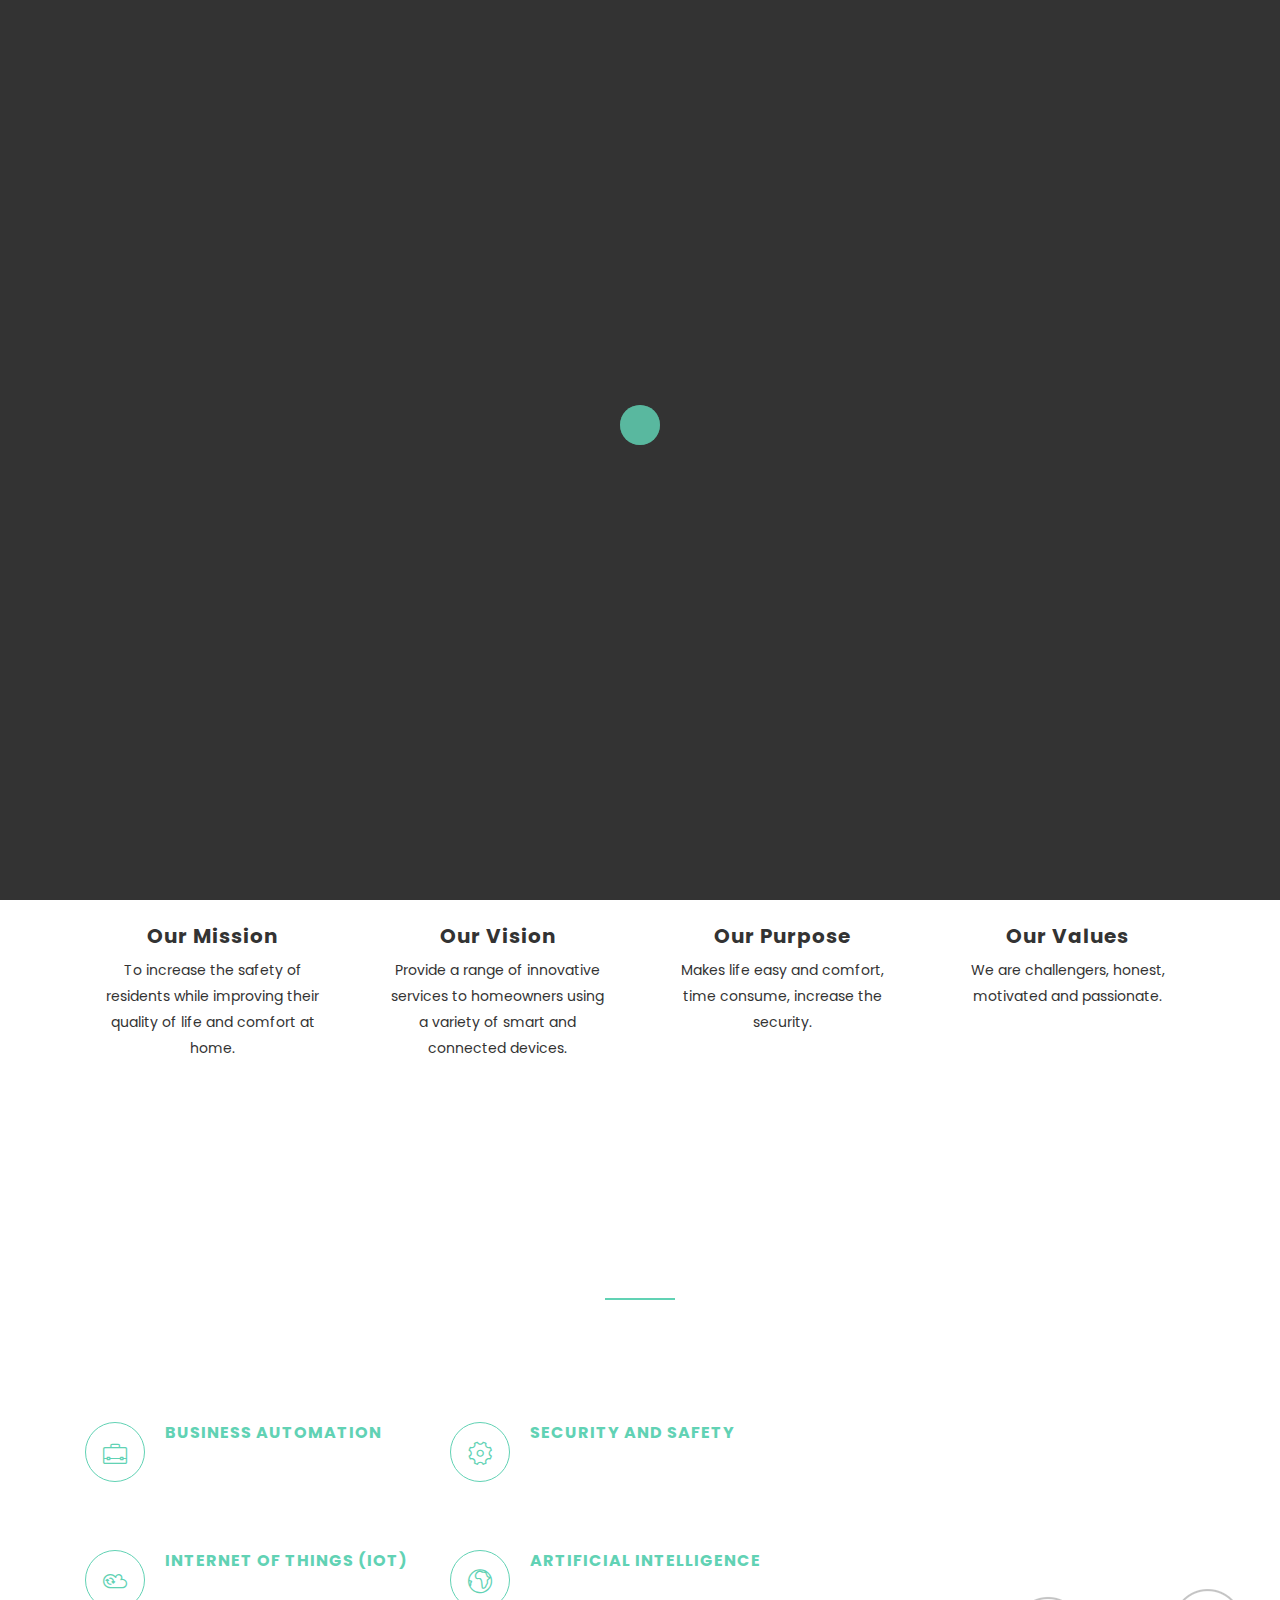
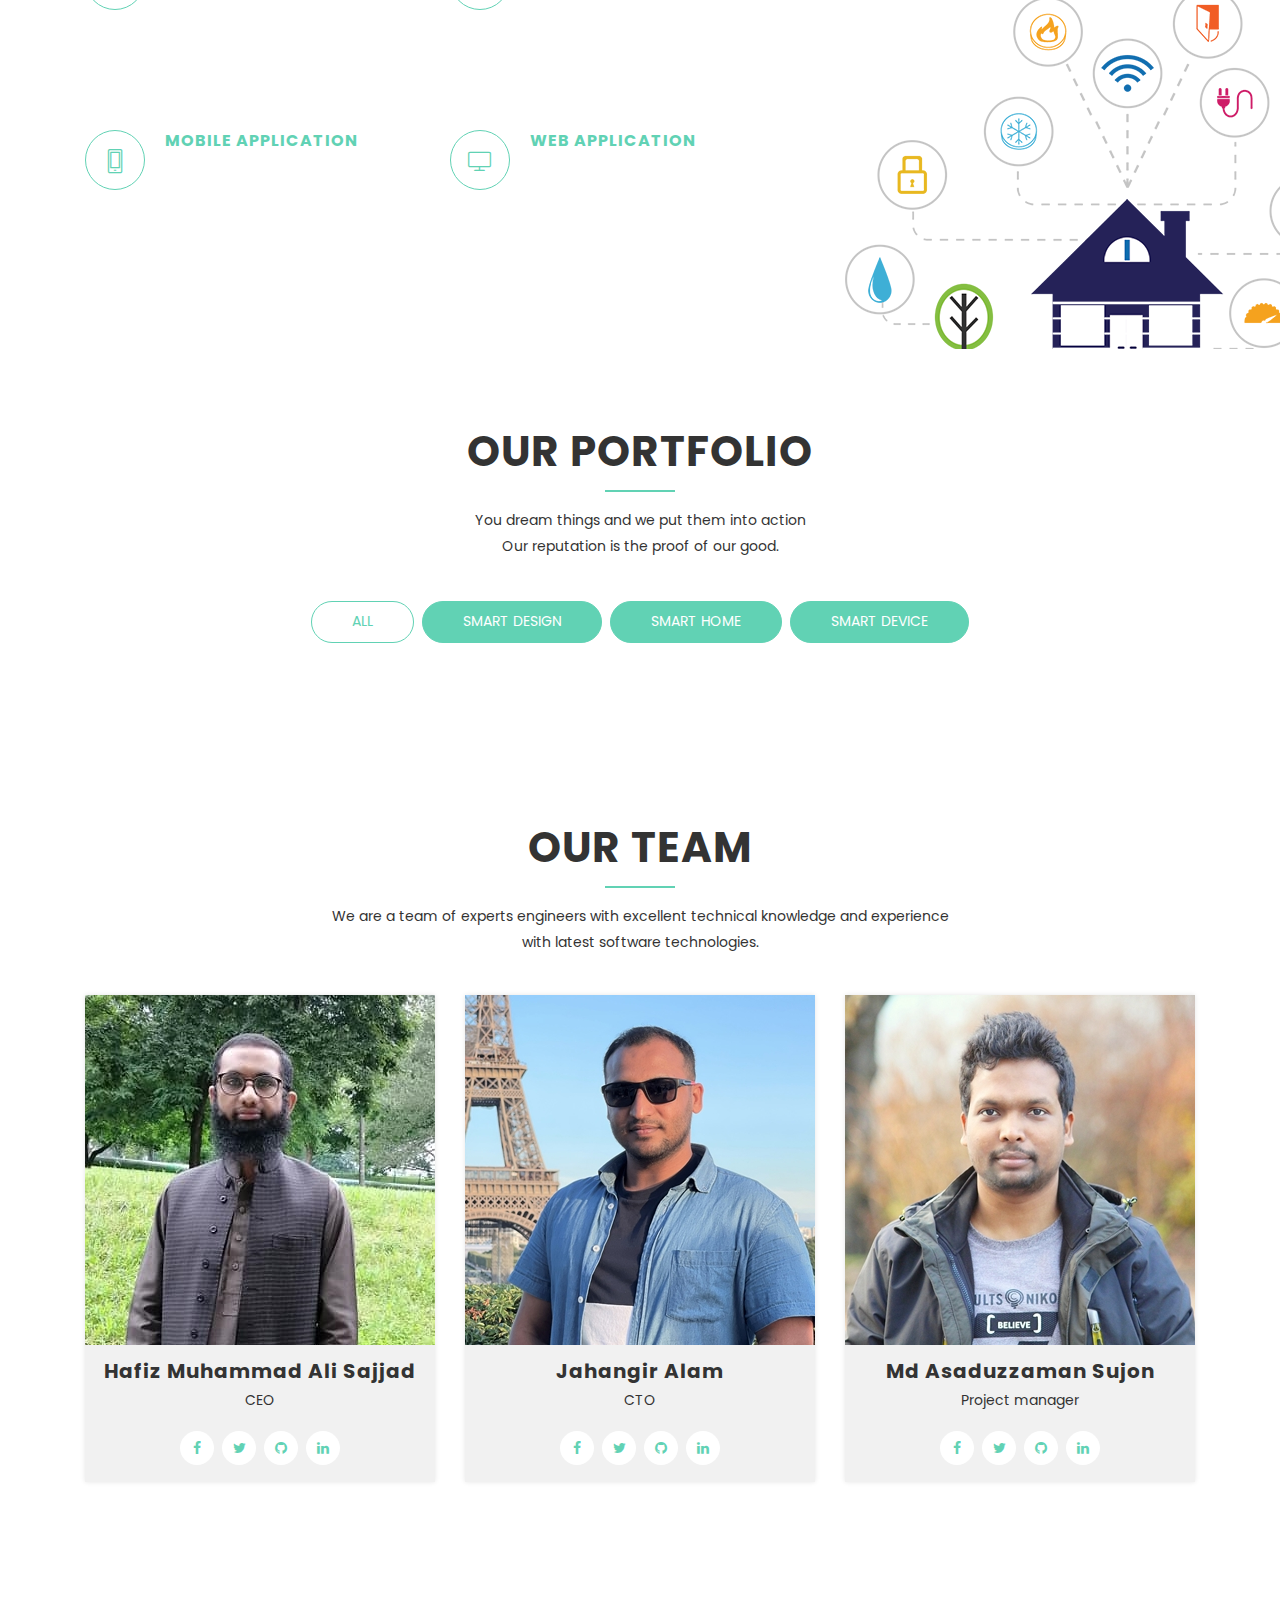
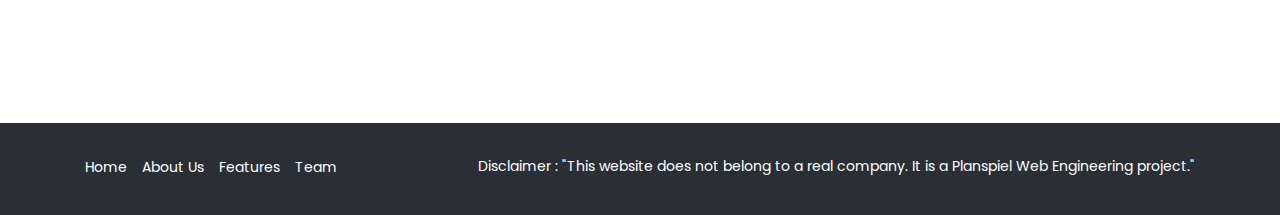
==== Tech Phantoms Website/index.html @ 988cec56 "Tech Phantoms Website" ====
<!DOCTYPE html>
<html lang="en">

  <head>
    <!-- Required meta tags -->
    <meta charset="utf-8">
    <meta name="viewport" content="width=device-width, initial-scale=1, shrink-to-fit=no">
    <meta name="keywords" content="Bootstrap, Parallax, Template, Registration, Landing">
    <meta name="viewport" content="width=device-width, initial-scale=1, maximum-scale=1">
    <meta name="author" content="Grayrids">
    <title>Tech Phantoms</title>

    <!-- Bootstrap CSS -->
    <link rel="stylesheet" href="css/bootstrap.min.css">
    <link rel="stylesheet" href="css/font-awesome.min.css">
    <link rel="stylesheet" href="css/line-icons.css">
    <link rel="stylesheet" href="css/owl.carousel.css">
    <link rel="stylesheet" href="css/owl.theme.css">
    <link rel="stylesheet" href="css/nivo-lightbox.css">
    <link rel="stylesheet" href="css/magnific-popup.css">
    <link rel="stylesheet" href="css/slicknav.css">
    <link rel="stylesheet" href="css/animate.css">
    <link rel="stylesheet" href="css/main.css">    
    <link rel="stylesheet" href="css/responsive.css">

    <link rel="icon" href="img/favicon.ico" type="image/x-icon"/>

  </head>
  <body>

    <!-- Header Section Start -->
    <header id="hero-area" data-stellar-background-ratio="0.5">    
      <!-- Navbar Start -->
      <nav class="navbar navbar-expand-lg fixed-top scrolling-navbar indigo">
        <div class="container">
          <!-- Header Navbar -->
          <div class="navbar-header">
            <a href="#hero-area" class="navbar-brand"><img class="img-fulid" src="img/logo.png" alt=""></a>
            <button class="navbar-toggler" type="button" data-toggle="collapse" data-target="#main-navbar" aria-controls="main-navbar" aria-expanded="false" aria-label="Toggle navigation">
              <i class="lnr lnr-menu"></i>
            </button>
          </div>
          <div class="collapse navbar-collapse" id="main-navbar">
            <ul class="navbar-nav mr-auto w-100 justify-content-end">
              <li class="nav-item">
                <a class="nav-link page-scroll" href="#hero-area">Home</a>
              </li>
              <li class="nav-item">
                <a class="nav-link page-scroll" href="#services">About Us</a>
              </li>
              <li class="nav-item">
                <a class="nav-link page-scroll" href="#features">Features</a>
              </li>
              <li class="nav-item">
                <a class="nav-link page-scroll" href="#portfolios">Portfolio</a>
              </li>
              <li class="nav-item">
                <a class="nav-link page-scroll" href="#team">Team</a>
              </li>
              <li class="nav-item">
                <a class="nav-link page-scroll" href="#contact">Contact</a>
              </li>
            </ul>
          </div>
        </div>

        <!-- Mobile Menu Start -->
        <ul class="mobile-menu">
           <li>
              <a class="page-scroll" href="#hero-area">Home</a>
            </li>
            <li>
              <a class="page-scroll" href="#services">About Us</a>
            </li>
            <li>
              <a class="page-scroll" href="#features">Features</a>
            </li>
            <li>
              <a class="page-scroll" href="#portfolios">Portfolio</a>
            </li>
            <li>
              <a class="page-scroll" href="#team">Team</a>
            </li>
            <!-- <li >
              <a class="page-scroll" href="#blog">Blog</a>
            </li> -->
            <li>
              <a class="page-scroll" href="#contact">Contact</a>
            </li>
        </ul>
        <!-- Mobile Menu End -->

      </nav>
      <!-- Navbar End -->   
      <div class="container">      
        <div class="row justify-content-md-center">
          <div class="col-md-10">
            <div class="contents text-center">
              <h1 class="wow fadeInDown" data-wow-duration="1000ms" data-wow-delay="0.3s">Providing solutions for futuristic</h1>
              <h1 class="wow fadeInDown" data-wow-duration="1000ms" data-wow-delay="0.3s">Smart Home </h1>

              <p class="lead  wow fadeIn" data-wow-duration="1000ms" data-wow-delay="400ms">Quality is what we believed in </p>
              <a href="#" class="btn btn-common wow fadeInUp" data-wow-duration="1000ms" data-wow-delay="400ms">GET STARTED</a>
            </div>
          </div>
        </div> 
      </div>           
    </header>
    <!-- Header Section End --> 

    <!-- Services Section Start -->
    <section id="services" class="section">
      <div class="container">
        <div class="section-header">          
          <h2 class="section-title wow fadeIn" data-wow-duration="1000ms" data-wow-delay="0.3s">About Us</h2>
          <hr class="lines wow zoomIn" data-wow-delay="0.3s">
          <p class="section-subtitle wow fadeIn" data-wow-duration="1000ms" data-wow-delay="0.3s">We are here to work with new challenges and fulfil our clients demand with best technology available in the market. <br> We are aware about our consumer safety. Moreover, we are focused on our work.</p>
        </div>
        <div class="row">
          <div class="col-md-3 col-sm-6">
            <div class="item-boxes wow fadeInDown" data-wow-delay="0.2s">
              <div class="icon">
                <i class="lnr lnr-home"></i>
              </div>
              <h4>Our Mission</h4>
              <p>To increase the safety of residents while improving their quality of life and comfort at home.</p>
            </div>
          </div>
          <div class="col-md-3 col-sm-6">
            <div class="item-boxes wow fadeInDown" data-wow-delay="0.8s">
              <div class="icon">
                <i class="lnr lnr-apartment"></i>
              </div>
              <h4>Our Vision</h4>
              <p>Provide a range of innovative services to homeowners using a variety of smart and connected devices.</p>
            </div>
          </div>
          <div class="col-md-3 col-sm-6">
            <div class="item-boxes wow fadeInDown" data-wow-delay="0.8s">
              <div class="icon">
                <i class="lnr lnr-construction"></i>
              </div>
              <h4>Our Purpose</h4>
              <p>Makes life easy and comfort, time consume, increase the security.</p>
            </div>
          </div>
          <div class="col-md-3 col-sm-6">
            <div class="item-boxes wow fadeInDown" data-wow-delay="1.2s">
              <div class="icon">
                <i class="lnr lnr-store"></i>
              </div>
              <h4>Our Values</h4>
              <p>  We are challengers, honest, motivated and passionate.</p>
            </div>
          </div>
        </div>
      </div>
    </section>
    <!-- Services Section End -->

    <!-- Features Section Start -->
    <section id="features" class="section" data-stellar-background-ratio="0.2">
      <div class="container">
        <div class="section-header">          
          <h2 class="section-title">Some Features</h2>
          <hr class="lines">
          <p class="section-subtitle">We are excited to be working together on the following smart home services that we know consistently. <br> We are prepared to serve our customers with the best service.</p>
        </div>
        <div class="row">
          <div class="col-lg-8 col-md-12 col-xs-12">
            <div class="container">
              <div class="row">
                  <div class="col-lg-6 col-sm-6 col-xs-12 box-item">
                    <span class="icon">
                      <i class="lnr lnr-briefcase"></i>
                    </span>
                    <div class="text">
                      <h4>Business Automation</h4>
                      <p>We provide our service to the big or small business to reduce their work.</p>
                    </div>
                  </div>
                 <div class="col-lg-6 col-sm-6 col-xs-12 box-item">
                    <span class="icon">
                      <i class="lnr lnr-cog"></i>
                    </span>
                    <div class="text">
                      <h4>Security and Safety</h4>
                      <p>We are aware/conscious about Consumer  system security and safety.</p>
                    </div>
                  </div>
                  <div class="col-lg-6 col-sm-6 col-xs-12 box-item">
                    <span class="icon">
                      <i class="lnr lnr-cloud-sync"></i>
                    </span>
                    <div class="text">
                      <h4>Internet of things (IoT)</h4>
                      <p>We want to offer Iot based smart home systems and devices often operate automated actions according to the choices of the homeowners.</p>
                    </div>
                  </div>
                  <div class="col-lg-6 col-sm-6 col-xs-12 box-item">
                    <span class="icon">
                      <i class="lnr lnr-earth"></i>
                    </span>
                    <div class="text">
                      <h4>Artificial Intelligence</h4>
                      <p> We are developing a system that can be  performed automatically by itself at Smart Home.</p>
                    </div>
                  </div>
                  <div class="col-lg-6 col-sm-6 col-xs-12 box-item">
                    <span class="icon">
                      <i class="lnr lnr-smartphone"></i>
                    </span>
                    <div class="text">
                      <h4>Mobile application</h4>
                      <p>We are able to deliver  Mobile Application for any kind of business.</p>
                    </div>
                  </div>
                  <div class="col-lg-6 col-sm-6 col-xs-12 box-item">
                    <span class="icon">
                      <i class="lnr lnr-screen"></i>
                    </span>
                    <div class="text">
                      <h4>Web Application</h4>
                      <p>We prepare our services by web application where consumer can control their work over internet.</p>
                    </div>
                  </div>
              </div>
            </div>
          </div>
          <div class="col-lg-4 col-xs-12">
            <div class="show-box">
              <img class="img-fulid" src="img/features/feature.png" alt="">
            </div>
          </div>
        </div>
      </div>
    </section>
    <!-- Features Section End -->    

    <!-- Portfolio Section -->
    <section id="portfolios" class="section">
      <!-- Container Starts -->
      <div class="container">
        <div class="section-header">          
          <h2 class="section-title">Our Portfolio</h2>
          <hr class="lines">
          <p class="section-subtitle">You dream things and we put them into action <br> Our reputation is the proof of our good.</p>
        </div>
        <div class="row">          
          <div class="col-md-12">
            <!-- Portfolio Controller/Buttons -->
            <div class="controls text-center">
              <a class="filter active btn btn-common" data-filter="all">
                All 
              </a>
              <a class="filter btn btn-common" data-filter=".design">
                Smart Design 
              </a>
              <a class="filter btn btn-common" data-filter=".development">
                Smart Home
              </a>
              <a class="filter btn btn-common" data-filter=".print">
                Smart Device
              </a>
            </div>
            <!-- Portfolio Controller/Buttons Ends-->
          </div>

          <!-- Portfolio Recent Projects -->
          <div id="portfolio" class="row">
            <div class="col-sm-6 col-md-4 col-lg-4 col-xl-4 mix development print">
              <div class="portfolio-item">
                <div class="shot-item">
                  <img src="img/portfolio/img1.jpg" alt="" />  
                  <a class="overlay lightbox" href="img/portfolio/img1.jpg">
                    <i class="lnr lnr-eye item-icon"></i>
                  </a>
                </div>               
              </div>
            </div>
            <div class="col-sm-6 col-md-4 col-lg-4 col-xl-4 mix design print">
              <div class="portfolio-item">
                <div class="shot-item">
                  <img src="img/portfolio/img2.jpg" alt="" />  
                  <a class="overlay lightbox" href="img/portfolio/img2.jpg">
                    <i class="lnr lnr-eye item-icon"></i>
                  </a>
                </div>               
              </div>
            </div>
            <div class="col-sm-6 col-md-4 col-lg-4 col-xl-4 mix development">
              <div class="portfolio-item">
                <div class="shot-item">
                  <img src="img/portfolio/img3.jpg" alt="" />  
                  <a class="overlay lightbox" href="img/portfolio/img3.jpg">
                    <i class="lnr lnr-eye item-icon"></i>
                  </a>
                </div>               
              </div>
            </div>
            <div class="col-sm-6 col-md-4 col-lg-4 col-xl-4 mix development design">
              <div class="portfolio-item">
                <div class="shot-item">
                  <img src="img/portfolio/img4.jpg" alt="" />  
                  <a class="overlay lightbox" href="img/portfolio/img4.jpg">
                    <i class="lnr lnr-eye item-icon"></i>
                  </a>
                </div>               
              </div>
            </div>
            <div class="col-sm-6 col-md-4 col-lg-4 col-xl-4 mix development">
              <div class="portfolio-item">
                <div class="shot-item">
                  <img src="img/portfolio/img5.jpg" alt="" />  
                  <a class="overlay lightbox" href="img/portfolio/img5.jpg">
                    <i class="lnr lnr-eye item-icon"></i>
                  </a>
                </div>               
              </div>
            </div>
            <div class="col-sm-6 col-md-4 col-lg-4 col-xl-4 mix print design">
              <div class="portfolio-item">
                <div class="shot-item">
                  <img src="img/portfolio/img6.jpg" alt="" />  
                  <a class="overlay lightbox" href="img/portfolio/img6.jpg">
                    <i class="lnr lnr-eye item-icon"></i>
                  </a>
                </div>               
              </div>
            </div>
          </div>
        </div>
      </div>
      <!-- Container Ends -->
    </section>
    <!-- Portfolio Section Ends --> 


    <!-- Team section Start -->
    <section id="team" class="section">
      <div class="container">
        <div class="section-header">          
          <h2 class="section-title">Our Team</h2>
          <hr class="lines">
          <p class="section-subtitle">We are a team of experts engineers with excellent technical knowledge and experience  <br> with latest software technologies.</p>
        </div>
        <div class="row">
          <div class="col-lg-4 col-md-6 col-xs-12">
            <div class="single-team">
              <img src="img/team/team1.jpg" alt="">
              <div class="team-details">
                <div class="team-inner">
                  <h4 class="team-title">Hafiz Muhammad Ali Sajjad</h4>
                  <p>CEO</p>
                  <ul class="social-list">
                    <li class="facebook"><a href="https://www.facebook.com/profile.php?id=100000159836229"><i class="fa fa-facebook" target="_blank"></i></a></li>
                    <li class="twitter"><a href="https://twitter.com/AliSajjad2"><i class="fa fa-twitter" target="_blank"></i></a></li>
                    <li class="github"><a href="#" target="_blank"><i class="fa fa-github"></i></a></li>
                    <li class="linkedin"><a href="https://www.linkedin.com/in/hafiz-muhammad-ali-sajjad-949b87191/" target="_blank"><i class="fa fa-linkedin"></i></a></li>
                  </ul>
                </div>
              </div>
            </div>
          </div>
          <div class="col-lg-4 col-md-6 col-xs-12">
            <div class="single-team">
              <img src="img/team/team3.jpg" alt="">
              <div class="team-details">
                <div class="team-inner">                  
                  <h4 class="team-title">Jahangir Alam</h4>
                  <p>CTO</p>
                  <ul class="social-list">
                    <li class="facebook"><a href="https://www.facebook.com/jahangir01677" target="_blank"><i class="fa fa-facebook"></i></a></li>
                    <li class="twitter"><a href="https://twitter.com/" target="_blank"><i class="fa fa-twitter"></i></a></li>
                    <li class="github"><a href="https://github.com/" target="_blank"><i class="fa fa-github"></i></a></li>
                    <li class="linkedin"><a href="https://www.linkedin.com/in/" target="_blank"><i class="fa fa-linkedin"></i></a></li>
                  </ul>
                </div>
              </div>
            </div>
          </div>
          <div class="col-lg-4 col-md-6 col-xs-12">
            <div class="single-team">
              <img class="img-fulid" src="img/team/team4.jpg" alt="">
              <div class="team-details">
                <div class="team-inner">
                  <h4 class="team-title">Md Asaduzzaman Sujon</h4>
                  <p>Project manager</p>
                  <ul class="social-list">
                    <li class="facebook"><a href="https://www.facebook.com/aasadsujon/" target="_blank"><i class="fa fa-facebook"></i></a></li>
                    <li class="twitter"><a href="https://twitter.com/ASADSUJON" target="_blank"><i class="fa fa-twitter"></i></a></li>
                    <li class="github"><a href="https://github.com/asadsujon" target="_blank"><i class="fa fa-github"></i></a></li>
                    <li class="linkedin"><a href="https://www.linkedin.com/in/asad-sujon-1a679810b/" target="_blank"><i class="fa fa-linkedin"></i></a></li>
                  </ul>
                </div>
              </div>
            </div>
          </div>
        </div>
      </div>
    </section>
    <!-- Team section End -->

    <!-- testimonial Section Start -->
    <div id="testimonial" class="section" data-stellar-background-ratio="0.1">
      <div class="container">
        <div class="row justify-content-md-center">
          <div class="col-md-12">
            <div class="touch-slider owl-carousel owl-theme">
              <div class="testimonial-item">
                <img src="img/testimonial/customer1.jpg" alt="Client Testimonoal" />
                <div class="testimonial-text">
                  <p>Smart home systems help the environment, improve home security,  <br> and raise the property's commercial value.</p>
                  <h3>Md Asaduzzaman Sujon</h3>
                  <span>Project Manager</span>
                </div>
              </div>
              <div class="testimonial-item">
                <img src="img/testimonial/customer2.jpg" alt="Client Testimonoal" />
                <div class="testimonial-text">
                  <p>Today, get Smart Home Automation Technologies for our residential project  <br> and give our potential purchasers an enriched home experience.</p>
                  <h3>Hafiz Muhammad Ali Sajjad</h3>
                  <span>CEO</span>
                </div>
              </div>
              <div class="testimonial-item">
                <img src="img/testimonial/customer3.jpg" alt="Client Testimonoal" />
                <div class="testimonial-text">
                  <p>The major reasons for the increased usage of smart home  <br> technologies are security and efficiency.</p>
                  <h3>Md Asaduzzaman Sujon</h3>
                  <span>Project Manager</span>
                </div>
              </div>
              <div class="testimonial-item">
                <img src="img/testimonial/customer4.jpg" alt="Client Testimonoal" />
                <div class="testimonial-text">
                  <p>If you believe in yourself, you can do  <br> what you want to do.</p>
                  <h3>Jahangir Alam</h3>
                  <span> CTO </span>
                </div>
              </div>
            </div>
          </div>
        </div>        
      </div>
    </div>
    <!-- Testimonial Section End -->

  

    <!-- Footer Section Start -->
    <footer>          
      <div class="container">
        <div class="row">
          <!-- Footer Links -->
          <div class="col-lg-4 col-sm-4 col-xs-12">
            <ul class="footer-links">
              <li>
                <a href="#hero-area">Home</a>
              </li>
              <li>
                <a href="#services">About Us</a>
              </li>
              <li>
                <a href="#features">Features</a>
              </li>
              <li>
                <a href="#team">Team</a>
              </li>
            </ul>
          </div>
          <div class="col-lg-8 col-sm-8 col-xs-12">
            <div class="copyright">
              <p>Disclaimer : "This website does not belong to a real company. It is a Planspiel Web Engineering project."</p>
            </div>
          </div>  
        </div>
      </div>
    </footer>
    <!-- Footer Section End --> 

    <!-- Go To Top Link -->
    <a href="#" class="back-to-top">
      <i class="lnr lnr-arrow-up"></i>
    </a>
    
    <div id="loader">
      <div class="spinner">
        <div class="double-bounce1"></div>
        <div class="double-bounce2"></div>
      </div>
    </div>     

    <!-- jQuery first, then Tether, then Bootstrap JS. -->
    <script src="js/jquery-min.js"></script>
    <script src="js/popper.min.js"></script>
    <script src="js/bootstrap.min.js"></script>
    <script src="js/jquery.mixitup.js"></script>
    <script src="js/nivo-lightbox.js"></script>
    <script src="js/owl.carousel.js"></script>    
    <script src="js/jquery.stellar.min.js"></script>    
    <script src="js/jquery.nav.js"></script>    
    <script src="js/scrolling-nav.js"></script>    
    <script src="js/jquery.easing.min.js"></script>    
    <script src="js/smoothscroll.js"></script>    
    <script src="js/jquery.slicknav.js"></script>     
    <script src="js/wow.js"></script>   
    <script src="js/jquery.vide.js"></script>
    <script src="js/jquery.counterup.min.js"></script>    
    <script src="js/jquery.magnific-popup.min.js"></script>    
    <script src="js/waypoints.min.js"></script>    
    <script src="js/form-validator.min.js"></script>
    <script src="js/contact-form-script.js"></script>   
    <script src="js/main.js"></script>

  </body>
</html>
---- Tech Phantoms Website/css/line-icons.css ----
@font-face {
	font-family: 'Linearicons-Free';
	src:url('../fonts/Linearicons-Free.eot?w118d');
	src:url('../fonts/Linearicons-Free.eot?#iefixw118d') format('embedded-opentype'),
		url('../fonts/Linearicons-Free.woff2?w118d') format('woff2'),
		url('../fonts/Linearicons-Free.woff?w118d') format('woff'),
		url('../fonts/Linearicons-Free.ttf?w118d') format('truetype'),
		url('../fonts/Linearicons-Free.svg?w118d#Linearicons-Free') format('svg');
	font-weight: normal;
	font-style: normal;
}

.lnr {
	font-family: 'Linearicons-Free';
	speak: none;
	font-style: normal;
	font-weight: normal;
	font-variant: normal;
	text-transform: none;
	line-height: 1;

	/* Better Font Rendering =========== */
	-webkit-font-smoothing: antialiased;
	-moz-osx-font-smoothing: grayscale;
}

.lnr-home:before {
	content: "\e800";
}
.lnr-apartment:before {
	content: "\e801";
}
.lnr-pencil:before {
	content: "\e802";
}
.lnr-magic-wand:before {
	content: "\e803";
}
.lnr-drop:before {
	content: "\e804";
}
.lnr-lighter:before {
	content: "\e805";
}
.lnr-poop:before {
	content: "\e806";
}
.lnr-sun:before {
	content: "\e807";
}
.lnr-moon:before {
	content: "\e808";
}
.lnr-cloud:before {
	content: "\e809";
}
.lnr-cloud-upload:before {
	content: "\e80a";
}
.lnr-cloud-download:before {
	content: "\e80b";
}
.lnr-cloud-sync:before {
	content: "\e80c";
}
.lnr-cloud-check:before {
	content: "\e80d";
}
.lnr-database:before {
	content: "\e80e";
}
.lnr-lock:before {
	content: "\e80f";
}
.lnr-cog:before {
	content: "\e810";
}
.lnr-trash:before {
	content: "\e811";
}
.lnr-dice:before {
	content: "\e812";
}
.lnr-heart:before {
	content: "\e813";
}
.lnr-star:before {
	content: "\e814";
}
.lnr-star-half:before {
	content: "\e815";
}
.lnr-star-empty:before {
	content: "\e816";
}
.lnr-flag:before {
	content: "\e817";
}
.lnr-envelope:before {
	content: "\e818";
}
.lnr-paperclip:before {
	content: "\e819";
}
.lnr-inbox:before {
	content: "\e81a";
}
.lnr-eye:before {
	content: "\e81b";
}
.lnr-printer:before {
	content: "\e81c";
}
.lnr-file-empty:before {
	content: "\e81d";
}
.lnr-file-add:before {
	content: "\e81e";
}
.lnr-enter:before {
	content: "\e81f";
}
.lnr-exit:before {
	content: "\e820";
}
.lnr-graduation-hat:before {
	content: "\e821";
}
.lnr-license:before {
	content: "\e822";
}
.lnr-music-note:before {
	content: "\e823";
}
.lnr-film-play:before {
	content: "\e824";
}
.lnr-camera-video:before {
	content: "\e825";
}
.lnr-camera:before {
	content: "\e826";
}
.lnr-picture:before {
	content: "\e827";
}
.lnr-book:before {
	content: "\e828";
}
.lnr-bookmark:before {
	content: "\e829";
}
.lnr-user:before {
	content: "\e82a";
}
.lnr-users:before {
	content: "\e82b";
}
.lnr-shirt:before {
	content: "\e82c";
}
.lnr-store:before {
	content: "\e82d";
}
.lnr-cart:before {
	content: "\e82e";
}
.lnr-tag:before {
	content: "\e82f";
}
.lnr-phone-handset:before {
	content: "\e830";
}
.lnr-phone:before {
	content: "\e831";
}
.lnr-pushpin:before {
	content: "\e832";
}
.lnr-map-marker:before {
	content: "\e833";
}
.lnr-map:before {
	content: "\e834";
}
.lnr-location:before {
	content: "\e835";
}
.lnr-calendar-full:before {
	content: "\e836";
}
.lnr-keyboard:before {
	content: "\e837";
}
.lnr-spell-check:before {
	content: "\e838";
}
.lnr-screen:before {
	content: "\e839";
}
.lnr-smartphone:before {
	content: "\e83a";
}
.lnr-tablet:before {
	content: "\e83b";
}
.lnr-laptop:before {
	content: "\e83c";
}
.lnr-laptop-phone:before {
	content: "\e83d";
}
.lnr-power-switch:before {
	content: "\e83e";
}
.lnr-bubble:before {
	content: "\e83f";
}
.lnr-heart-pulse:before {
	content: "\e840";
}
.lnr-construction:before {
	content: "\e841";
}
.lnr-pie-chart:before {
	content: "\e842";
}
.lnr-chart-bars:before {
	content: "\e843";
}
.lnr-gift:before {
	content: "\e844";
}
.lnr-diamond:before {
	content: "\e845";
}
.lnr-linearicons:before {
	content: "\e846";
}
.lnr-dinner:before {
	content: "\e847";
}
.lnr-coffee-cup:before {
	content: "\e848";
}
.lnr-leaf:before {
	content: "\e849";
}
.lnr-paw:before {
	content: "\e84a";
}
.lnr-rocket:before {
	content: "\e84b";
}
.lnr-briefcase:before {
	content: "\e84c";
}
.lnr-bus:before {
	content: "\e84d";
}
.lnr-car:before {
	content: "\e84e";
}
.lnr-train:before {
	content: "\e84f";
}
.lnr-bicycle:before {
	content: "\e850";
}
.lnr-wheelchair:before {
	content: "\e851";
}
.lnr-select:before {
	content: "\e852";
}
.lnr-earth:before {
	content: "\e853";
}
.lnr-smile:before {
	content: "\e854";
}
.lnr-sad:before {
	content: "\e855";
}
.lnr-neutral:before {
	content: "\e856";
}
.lnr-mustache:before {
	content: "\e857";
}
.lnr-alarm:before {
	content: "\e858";
}
.lnr-bullhorn:before {
	content: "\e859";
}
.lnr-volume-high:before {
	content: "\e85a";
}
.lnr-volume-medium:before {
	content: "\e85b";
}
.lnr-volume-low:before {
	content: "\e85c";
}
.lnr-volume:before {
	content: "\e85d";
}
.lnr-mic:before {
	content: "\e85e";
}
.lnr-hourglass:before {
	content: "\e85f";
}
.lnr-undo:before {
	content: "\e860";
}
.lnr-redo:before {
	content: "\e861";
}
.lnr-sync:before {
	content: "\e862";
}
.lnr-history:before {
	content: "\e863";
}
.lnr-clock:before {
	content: "\e864";
}
.lnr-download:before {
	content: "\e865";
}
.lnr-upload:before {
	content: "\e866";
}
.lnr-enter-down:before {
	content: "\e867";
}
.lnr-exit-up:before {
	content: "\e868";
}
.lnr-bug:before {
	content: "\e869";
}
.lnr-code:before {
	content: "\e86a";
}
.lnr-link:before {
	content: "\e86b";
}
.lnr-unlink:before {
	content: "\e86c";
}
.lnr-thumbs-up:before {
	content: "\e86d";
}
.lnr-thumbs-down:before {
	content: "\e86e";
}
.lnr-magnifier:before {
	content: "\e86f";
}
.lnr-cross:before {
	content: "\e870";
}
.lnr-menu:before {
	content: "\e871";
}
.lnr-list:before {
	content: "\e872";
}
.lnr-chevron-up:before {
	content: "\e873";
}
.lnr-chevron-down:before {
	content: "\e874";
}
.lnr-chevron-left:before {
	content: "\e875";
}
.lnr-chevron-right:before {
	content: "\e876";
}
.lnr-arrow-up:before {
	content: "\e877";
}
.lnr-arrow-down:before {
	content: "\e878";
}
.lnr-arrow-left:before {
	content: "\e879";
}
.lnr-arrow-right:before {
	content: "\e87a";
}
.lnr-move:before {
	content: "\e87b";
}
.lnr-warning:before {
	content: "\e87c";
}
.lnr-question-circle:before {
	content: "\e87d";
}
.lnr-menu-circle:before {
	content: "\e87e";
}
.lnr-checkmark-circle:before {
	content: "\e87f";
}
.lnr-cross-circle:before {
	content: "\e880";
}
.lnr-plus-circle:before {
	content: "\e881";
}
.lnr-circle-minus:before {
	content: "\e882";
}
.lnr-arrow-up-circle:before {
	content: "\e883";
}
.lnr-arrow-down-circle:before {
	content: "\e884";
}
.lnr-arrow-left-circle:before {
	content: "\e885";
}
.lnr-arrow-right-circle:before {
	content: "\e886";
}
.lnr-chevron-up-circle:before {
	content: "\e887";
}
.lnr-chevron-down-circle:before {
	content: "\e888";
}
.lnr-chevron-left-circle:before {
	content: "\e889";
}
.lnr-chevron-right-circle:before {
	content: "\e88a";
}
.lnr-crop:before {
	content: "\e88b";
}
.lnr-frame-expand:before {
	content: "\e88c";
}
.lnr-frame-contract:before {
	content: "\e88d";
}
.lnr-layers:before {
	content: "\e88e";
}
.lnr-funnel:before {
	content: "\e88f";
}
.lnr-text-format:before {
	content: "\e890";
}
.lnr-text-format-remove:before {
	content: "\e891";
}
.lnr-text-size:before {
	content: "\e892";
}
.lnr-bold:before {
	content: "\e893";
}
.lnr-italic:before {
	content: "\e894";
}
.lnr-underline:before {
	content: "\e895";
}
.lnr-strikethrough:before {
	content: "\e896";
}
.lnr-highlight:before {
	content: "\e897";
}
.lnr-text-align-left:before {
	content: "\e898";
}
.lnr-text-align-center:before {
	content: "\e899";
}
.lnr-text-align-right:before {
	content: "\e89a";
}
.lnr-text-align-justify:before {
	content: "\e89b";
}
.lnr-line-spacing:before {
	content: "\e89c";
}
.lnr-indent-increase:before {
	content: "\e89d";
}
.lnr-indent-decrease:before {
	content: "\e89e";
}
.lnr-pilcrow:before {
	content: "\e89f";
}
.lnr-direction-ltr:before {
	content: "\e8a0";
}
.lnr-direction-rtl:before {
	content: "\e8a1";
}
.lnr-page-break:before {
	content: "\e8a2";
}
.lnr-sort-alpha-asc:before {
	content: "\e8a3";
}
.lnr-sort-amount-asc:before {
	content: "\e8a4";
}
.lnr-hand:before {
	content: "\e8a5";
}
.lnr-pointer-up:before {
	content: "\e8a6";
}
.lnr-pointer-right:before {
	content: "\e8a7";
}
.lnr-pointer-down:before {
	content: "\e8a8";
}
.lnr-pointer-left:before {
	content: "\e8a9";
}
---- Tech Phantoms Website/css/main.css ----
/*
* Mate - Bootstrap 4 Template
* Build Date: October 2021
* Last updated: April 2022
* Version: 1.0
* Author: Tech Phantoms
* Copyright (C) 2022 Tech Phantoms
*/
/* ------------------------------------- */
/* TABLE OF CONTENTS
/* -------------------------------------
  1. IMPORT GOOGLE FONTS
  2. GENERAL
    -2.1 SECTION TITLE
    -2.2 BUTTONS
    -2.3 SOCIAL ICON
    -2.4 PRE LOADER
    -2.5 SCROLL TO UP
  3. HERO AREA 
  4. NAVBAR
  5. SERVICES SECTION
  6. FEATURES SECTION
  7. VIDEO PROMO SECTION
  8. PORTFOLIO SECTION
  9. PRICING TABLE 
  10. COUNTER SECTION
  11. TESTIMONIAL AREA
  12. TEAM SECTION
  13. BLOG SECTION
  14. CONTACT SECTION
  15. FOOTER SECTION
    -15.1 COMING SOON PAGE
  ------------------------------------- */
/* ==========================================================================
   1. IMPORT GOOGLE FONTS
   ========================================================================== */
@import url("https://fonts.googleapis.com/css?family=Poppins:400,700");
/* ==========================================================================
   2. GENERAL
   ========================================================================== */
body {
  font-family: 'Poppins', sans-serif;
  color: #333;
  font-size: 14px;
  font-weight: 400;
  background: #fff;
  overflow-x: hidden;
}

html {
  overflow-x: hidden;
}

p {
  font-size: 14px;
  line-height: 26px;
}

a:hover, a:focus {
  color: #61D2B4;
}

a {
  -webkit-transition: all 0.2s linear;
  -moz-transition: all 0.2s linear;
  -o-transition: all 0.2s linear;
  transition: all 0.2s linear;
}

h1, h2, h3, h4, h5 {
  font-family: 'Poppins', sans-serif;
  font-size: 40px;
  font-weight: 700;
  letter-spacing: 1px;
}

ul {
  margin: 0;
  padding: 0;
}

ul li {
  list-style: none;
}

a:hover,
a:focus {
  text-decoration: none;
  outline: none;
}

a:not([href]):not([tabindex]) {
  color: #fff;
}

a:not([href]):not([tabindex]):focus, a:not([href]):not([tabindex]):hover {
  color: #61D2B4;
}

/* ==========================================================================
   2.1 Section Title
   ========================================================================== */
.section {
  padding: 80px 0;
}

.section-header {
  color: #fff;
  margin-bottom: 40px;
  text-align: center;
}

.section-header .section-title {
  font-size: 42px;
  margin-top: 0;
  text-transform: uppercase;
  font-weight: 700;
  color: #333;
  position: relative;
}

.section-header .section-title span {
  color: #61D2B4;
}

.section-header .section-subtitle {
  margin-top: 15px;
  color: #333;
  font-size: 14px;
  font-weight: 400;
}

.section-header .lines {
  margin: auto;
  width: 70px;
  position: relative;
  border-top: 2px solid #61D2B4;
  margin-top: 15px;
}

/* ==========================================================================
   2.2 Buttons
   ========================================================================== */
.btn {
  font-size: 14px;
  padding: 11px 40px;
  border-radius: 0px;
  font-weight: 400;
  color: #fff;
  text-transform: uppercase;
  -webkit-transition: all 0.2s linear;
  -moz-transition: all 0.2s linear;
  -o-transition: all 0.2s linear;
  transition: all 0.2s linear;
  display: inline-block;
}

.btn:focus,
.btn:active {
  box-shadow: none;
  outline: none;
  color: #fff;
}

.btn-common {
  border: 1px solid #61D2B4;
  background: #61D2B4;
  position: relative;
  color: #fff;
  z-index: 1;
  border-radius: 30px;
}

.btn-common:hover {
  color: #fff;
  background: #33b391;
  border-color: #33b391;
  transition: all .50s ease-in-out;
  -moz-transition: all .50s ease-in-out;
  -webkit-transition: all .50s ease-in-out;
}

.btn-border {
  color: #fff;
  background-color: transparent;
  border: 2px solid #fff;
  border-radius: 4px;
}

.btn-border:hover {
  border: 2px solid #fff;
  color: #fff;
  background-color: #61D2B4;
}

.btn-lg {
  padding: 14px 33px;
  text-transform: uppercase;
  font-size: 16px;
}

.btn-rm {
  padding: 7px 0px;
  color: #999;
  text-transform: capitalize;
}

.btn-rm i {
  vertical-align: middle;
}

button:focus {
  outline: none !important;
}

.clear {
  clear: both;
}

/* ==========================================================================
   2.3 Social Iocns
   ========================================================================== */
.social-icons {
  margin-top: 40px;
}

.social-icons ul {
  margin: 0;
  padding: 0;
  list-style: none;
}

.social-icons ul li {
  display: inline;
}

.social-icons ul li a {
  display: inline-block;
  margin-right: 5px;
  margin-bottom: 15px;
  border-radius: 50%;
  line-height: 40px;
  width: 40px;
  height: 40px;
  text-align: center;
  background: #ddd;
  font-size: 16px;
}

.social-icons ul li a:hover {
  color: #fff;
}

.facebook a {
  color: #4867AA;
}

.facebook a:hover {
  background: #4867AA;
}

.twitter a {
  color: #1DA1F2;
}

.twitter a:hover {
  background: #1DA1F2;
}

.github a {
  color: #DD4D42;
}

.github a:hover {
  background: #373636;
}

.youtube a {
  color: #DF2926;
}

.youtube a:hover {
  background: #DF2926;
}

.linkedin a {
  color: #007BB6;
}

.linkedin a:hover {
  background: #007BB6;
}

.pinterest a {
  color: #BD081C;
}

.pinterest a:hover {
  background: #BD081C;
}

.dribbble a {
  color: #EA4C89;
}

.dribbble a:hover {
  background: #EA4C89;
}

.behance a {
  color: #0B7CFF;
}

.behance a:hover {
  background: #0B7CFF;
}

/* ==========================================================================
	 2.4  Pre Loader
	 ========================================================================== */
#loader {
  position: fixed;
  top: 0;
  left: 0;
  width: 100%;
  height: 100%;
  background: #333;
  z-index: 9999999999;
}

.spinner {
  width: 40px;
  height: 40px;
  top: 45%;
  position: relative;
  margin: 0px auto;
}

.double-bounce1, .double-bounce2 {
  width: 100%;
  height: 100%;
  border-radius: 50%;
  background-color: #61D2B4;
  opacity: 0.6;
  position: absolute;
  top: 0;
  left: 0;
  -webkit-animation: sk-bounce 2.0s infinite ease-in-out;
  animation: sk-bounce 2.0s infinite ease-in-out;
}

.double-bounce2 {
  -webkit-animation-delay: -1.0s;
  animation-delay: -1.0s;
}

@-webkit-keyframes sk-bounce {
  0%, 100% {
    -webkit-transform: scale(0);
  }
  50% {
    -webkit-transform: scale(1);
  }
}

@keyframes sk-bounce {
  0%, 100% {
    transform: scale(0);
    -webkit-transform: scale(0);
  }
  50% {
    transform: scale(1);
    -webkit-transform: scale(1);
  }
}

/* ========================================================================== 
  -2.5 Scroll To Up 
   ========================================================================== */
.back-to-top {
  display: none;
  position: fixed;
  bottom: 18px;
  right: 15px;
}

.back-to-top i {
  display: block;
  width: 36px;
  height: 36px;
  line-height: 36px;
  color: #fff;
  font-size: 14px;
  text-align: center;
  border-radius: 4px;
  background-color: #61D2B4;
  -webkit-transition: all 0.2s linear;
  -moz-transition: all 0.2s linear;
  -o-transition: all 0.2s linear;
  transition: all 0.2s linear;
}

/* ==========================================================================
   3. Hero Area
   ========================================================================== */

#hero-area {
  background: url(../img/hero-area.jpg) fixed no-repeat;
  background-size: auto 100%;
  color: #fff;
  overflow: hidden;
  position: relative;
}

#hero-area .overlay {
  position: absolute;
  width: 100%;
  height: 100%;
  top: 0px;
  left: 0px;
  background: #61D2B4;
  opacity: 0.9;
}

#hero-area .contents {
  padding: 200px 0 130px;
}

#hero-area .contents h1 {
  color: #fff;
  font-size: 42px;
  font-weight: 700;
  margin-bottom: 25px;
}

#hero-area .contents p {
  font-size: 14px;
  color: #fff;
  font-weight: 400;
  line-height: 30px;
  letter-spacing: 0.5px;
}

#hero-area .contents .btn {
  margin: 25px 25px 0px 0px;
  text-transform: uppercase;
}

#hero-area .banner_bottom_btn {
  margin-top: 40px;
}

#hero-area .banner_bottom_btn i {
  color: #fff;
  font-size: 48px;
  -webkit-transition: all 0.2s linear;
  -moz-transition: all 0.2s linear;
  -o-transition: all 0.2s linear;
  transition: all 0.2s linear;
}

#hero-area .banner_bottom_btn i:hover {
  color: #61D2B4;
}

/* ==========================================================================
   4. Navbar Style
   ========================================================================== */
.navbar-brand {
  position: relative;
  padding: 0px;
}

.top-nav-collapse {
  background: #fff;
  z-index: 999999;
  top: 0px !important;
  padding: 0;
  box-shadow: 0px 3px 6px 3px rgba(0, 0, 0, 0.06);
  -webkit-animation-duration: 1s;
  animation-duration: 1s;
  -webkit-animation-fill-mode: both;
  animation-fill-mode: both;
  -webkit-animation-name: fadeInDown;
  animation-name: fadeInDown;
  background: #fff !important;
}

.top-nav-collapse .navbar-brand {
  top: 0px;
}

.top-nav-collapse .navbar-nav .nav-link {
  color: #333 !important;
  margin-top: 0px !important;
  margin-bottom: 0px !important;
}

.top-nav-collapse .navbar-nav .nav-link:hover {
  color: #61D2B4 !important;
}

.top-nav-collapse .navbar-nav .nav-link.active {
  color: #fff !important;
}

.indigo {
  background: transparent;
}

.navbar-expand-lg .navbar-nav .nav-link {
  color: #fff;
  padding: 0 22px;
  margin-top: 20px;
  margin-bottom: 20px;
  line-height: 40px;
  border-radius: 30px;
  background: transparent;
  -webkit-transition: all 0.3s ease-in-out;
  -moz-transition: all 0.3s ease-in-out;
  transition: all 0.3s ease-in-out;
}

.navbar-expand-lg .navbar-nav li a:hover,
.navbar-expand-lg .navbar-nav li .active > a,
.navbar-expand-lg .navbar-nav li a:focus {
  color: #61D2B4;
}

.navbar .nav-link.active {
  color: #fff !important;
  background: #61D2B4;
}

.dropdown-toggle::after {
  display: none;
}

.slicknav_btn {
  border-color: #61D2B4;
}

.slicknav_menu .slicknav_icon-bar {
  background: #61D2B4;
}

/* only small tablets */
@media (min-width: 768px) and (max-width: 991px) {
  #nav-main li a.nav-link {
    padding-top: 18px;
  }
}

.navbar-toggler {
  display: none;
}

.mobile-menu {
  display: none;
}

.slicknav_menu {
  display: none;
}

@media screen and (max-width: 768px) {
  .navbar-header {
    width: 100%;
  }
  .navbar-brand {
    position: absolute;
    padding: 15px;
    top: 0;
  }
  .navbar-brand img {
    width: 70%;
  }
  #mobile-menu {
    display: none;
  }
  .slicknav_menu {
    display: block;
  }
  .slicknav_nav .active a {
    background: #61D2B4;
    color: #fff;
  }
  .slicknav_nav a:hover, .slicknav_nav .active {
    color: #61D2B4;
    background: #f8f9fa;
  }
  .slicknav_nav .dropdown li a.active {
    background: #f8f9fa;
    color: #61D2B4;
  }
}

/* ==========================================================================
  5. Services section
   ========================================================================== */
.item-boxes {
  text-align: center;
  padding: 0px 15px;
  margin-bottom: 15px;
  -webkit-transition: all 0.3s ease 0s;
  -moz-transition: all 0.3s ease 0s;
  transition: all 0.3s ease 0s;
}

.item-boxes .icon {
  width: 60px;
  height: 60px;
  text-align: center;
  border: 1px solid #f1f1f1;
  display: inline-block;
  border-radius: 30px;
  margin-bottom: 30px;
  -webkit-transition: all 0.3s ease-in-out;
  -moz-transition: all 0.3s ease-in-out;
  transition: all 0.3s ease-in-out;
}

.item-boxes .icon i {
  font-size: 35px;
  line-height: 60px;
  color: #61D2B4;
}

.item-boxes h4 {
  font-size: 20px;
  font-weight: 700;
  margin-bottom: 10px;
}

.item-boxes:hover .icon {
  background: #61D2B4;
}

.item-boxes:hover .icon i {
  color: #fff;
}

/* ==========================================================================
  6. Features Section Style
   ========================================================================== */
#features {
  background: url(../img/bg1.jpg) fixed no-repeat;
  background-size: cover;
  color: #fff;
  overflow: hidden;
  position: relative;
}

#features .section-title {
  color: #fff;
}

#features .section-subtitle {
  color: #fff;
}

#features .icon {
  display: inline-block;
  width: 60px;
  height: 60px;
  border-radius: 30px;
  text-align: center;
  position: relative;
  z-index: 1;
}

#features .box-item {
  padding: 15px 0;
}

#features .box-item .icon {
  border: 1px solid #61D2B4;
  text-align: center;
  float: left;
  -webkit-transition: all 0.2s linear;
  -moz-transition: all 0.2s linear;
  -o-transition: all 0.2s linear;
  transition: all 0.2s linear;
}

#features .box-item .icon i {
  color: #61D2B4;
  font-size: 24px;
  line-height: 60px;
  -webkit-transition: all 0.2s linear;
  -moz-transition: all 0.2s linear;
  -o-transition: all 0.2s linear;
  transition: all 0.2s linear;
}

#features .box-item .text {
  padding-left: 80px;
}

#features .box-item .text h4 {
  color: #61D2B4;
  font-weight: 700;
  font-size: 16px;
  text-transform: uppercase;
  line-height: 22px;
}

#features .box-item .text p {
  font-size: 14px;
  line-height: 26px;
}

#features .box-item:hover .icon {
  background: #61D2B4;
}

#features .box-item:hover .icon i {
  color: #ffffff;
}

#features .show-box img {
  position: absolute;
  bottom: -120px;
}

/* ==========================================================================
  7. Video promo Style
   ========================================================================== */
.video-promo {
  background: #61D2B4;
  color: #fff;
  overflow: hidden;
  position: relative;
}

.video-promo .video-promo-content {
  color: #fff;
}

.video-promo .video-promo-content h2 {
  color: #fff;
  font-size: 30px;
  text-transform: uppercase;
  margin-bottom: 30px;
}

.video-promo .video-promo-content p {
  margin-bottom: 30px;
}

.video-promo .video-promo-content .video-popup {
  width: 80px;
  height: 80px;
  text-align: center;
  border: 3px solid #fff;
  color: #fff;
  border-radius: 50%;
  display: inline-block;
  font-size: 30px;
  -webkit-transition: all 0.5s ease-in-out;
  -moz-transition: all 0.5s ease-in-out;
  transition: all 0.5s ease-in-out;
}

.video-promo .video-promo-content .video-popup i {
  line-height: 72px;
}

.overlay {
  position: absolute;
  width: 100%;
  height: 100%;
  top: 0px;
  left: 0px;
  background: #61D2B4;
  opacity: 0.9;
  filter: alpha(opacity=90);
}

/* ==========================================================================
  8. Portfolio Section
   ========================================================================== */
#portfolios .mix {
  padding: 10px;
}

#portfolios .portfolio-item .shot-item {
  margin: 0px;
}

#portfolio .mix {
  display: none;
}

.controls {
  text-align: center;
  padding: 0px 0px 20px;
}

.controls .active {
  color: #61D2B4 !important;
  border-color: #61D2B4;
  background: transparent;
}

.controls .btn {
  text-transform: uppercase;
  margin: 2px;
}

.controls:hover {
  cursor: pointer;
}

.portfolio-img {
  overflow: hidden;
  display: block;
  position: relative;
}

.portfolio-img img {
  width: 100%;
}

.shot-item {
  margin-right: 15px;
  border-radius: 4px;
  background: #fff;
  position: relative;
}

.shot-item img {
  width: 100%;
}

.shot-item .overlay {
  position: absolute;
  width: 100%;
  height: 100%;
  text-align: center;
  opacity: 0;
  background: rgba(0, 0, 0, 0.7);
  top: 0;
  left: 0;
}

.shot-item:hover .overlay {
  opacity: 1;
}

.overlay .item-icon {
  height: 48px;
  width: 48px;
  line-height: 48px;
  color: #61D2B4;
  left: 50%;
  margin-left: -24px;
  margin-top: -24px;
  top: 50%;
  position: absolute;
  z-index: 2;
  visibility: hidden;
  opacity: 0;
  cursor: pointer;
  text-align: center;
  font-size: 20px;
  -webkit-transition: all 0.5s ease-in-out;
  -moz-transition: all 0.5s ease-in-out;
  transition: all 0.5s ease-in-out;
  border: 1px solid #61D2B4;
  border-radius: 50%;
}

.overlay .item-icon:hover {
  background: #61D2B4;
  color: #fff;
}

.shot-item:hover .item-icon {
  visibility: visible;
  opacity: 1;
}

/* ==========================================================================
	9. Pricing Table
	========================================================================== */
.pricing-table {
  padding: 0px 0px 40px 0px;
  margin: 0 auto;
  margin-bottom: 5px;
  border: transparent;
  text-align: center;
  background-color: #FFFFFF;
  border: 1px solid #f1f1f1;
  -webkit-transition: all 0.3s;
  -moz-transition: all 0.3s;
  transition: all 0.3s;
}

.pricing-table:hover {
  box-shadow: 0 0 20px 0 rgba(0, 0, 0, 0.1);
}

.pricing-table .pricing-details h2 {
  font-size: 26px;
  font-weight: 700;
  color: #333;
  margin-bottom: 20px;
  text-transform: uppercase;
  background: #f1f1f1;
  padding: 30px 0;
}

.pricing-table .pricing-details span {
  display: inline-block;
  font-size: 48px;
  font-weight: 400;
  color: #61D2B4;
  margin-bottom: 20px;
}

.pricing-table .pricing-details ul {
  margin-bottom: 35px;
}

.pricing-table .pricing-details ul li {
  padding: 10px;
  font-size: 15px;
  border-bottom: 1px dotted #f1f1f1;
}

.table-left {
  margin-top: 20px;
}

/* ==========================================================================
 10. Counter Section Style
 ========================================================================== */
.counters {
  background: url(../img/counter.jpg) fixed;
  position: relative;
}

.counters .facts-item {
  text-align: center;
  color: #fff;
}

.counters .facts-item .icon {
  margin-bottom: 30px;
}

.counters .facts-item .icon i {
  font-size: 50px;
  color: #fff;
}

.counters .facts-item .fact-count h3 {
  font-size: 35px;
  color: #fff;
  margin-bottom: 15px;
}

.counters .facts-item .fact-count h4 {
  font-size: 20px;
  font-weight: 400;
  color: #fff;
}

/* ==========================================================================
11. Testimonial Section Style
 ========================================================================== */
#testimonial {
  background: url(../img/testimonial-bg.jpg) fixed no-repeat;
  background-size: cover;
  color: #fff;
  overflow: hidden;
  position: relative;
}

.testimonial-item {
  text-align: center;
}

.testimonial-item img {
  width: 80px;
  border: 3px solid #fff;
  height: 80px;
  border-radius: 50%;
}

.testimonial-item .testimonial-text h3 {
  font-size: 15px;
  font-weight: 700;
}

.testimonial-item .testimonial-text span {
  font-size: 14px;
  color: #999;
}

.testimonial-item .testimonial-text p {
  font-size: 14px;
  font-weight: 400;
  padding: 36px 10px 30px 10px;
  margin: 0;
  line-height: 30px;
}

.owl-theme .owl-controls .owl-page span {
  background: #61D2B4;
}

.owl-theme .owl-controls {
  margin-top: 20px;
}

/* ==========================================================================
  12. Team Section
   ========================================================================== */
.single-team:hover .team-details {
  opacity: 1;
}

.single-team {
  position: relative;
  -webkit-transition: 0.5s;
  transition: 0.5s;
  box-shadow: 0px 0px 5px rgba(0, 0, 0, 0.1);
  border-radius: 0px;
  background: #61D2B4;
  overflow: hidden;
}

.single-team img {
  width: 100%;
}

.single-team .team-inner {
  -webkit-transition: 0.5s;
  transition: 0.5s;
}

.single-team .team-details {
  text-align: center;
  -webkit-transition: 0.5s;
  -moz-transition: 0.5s;
  transition: 0.5s;
  border-radius: 0px;
  background: #f1f1f1;
  padding: 15px;
}

.single-team .team-details .team-title {
  margin-bottom: 5px;
  font-size: 20px;
  font-weight: 700;
  color: #333;
}

.single-team .team-details p {
  color: #333;
}

.single-team .social-list li {
  display: inline-block;
}

.single-team .social-list li a {
  display: block;
  height: 34px;
  line-height: 34px;
  text-align: center;
  width: 34px;
  margin: 2px;
  color: #61D2B4;
  font-size: 14px;
  background: #fff;
  border-radius: 50px;
  -webkit-transition: 0.5s;
  -moz-transition: 0.5s;
  transition: 0.5s;
}

.single-team .social-list .facebook a:hover {
  background: #4867aa;
  color: #fff;
}

.single-team .social-list .twitter a:hover {
  background: #1da1f2;
  color: #fff;
}

.single-team .social-list .github a:hover {
  background: #373636;
  color: #fff;
}

.single-team .social-list .linkedin a:hover {
  background: #007bb6;
  color: #fff;
}

/* ==========================================================================
  13. Blog 
   ========================================================================== */
#blog .blog-item-wrapper {
  background: #fff;
  border-radius: 0px;
  -webkit-transition: transform 0.2s linear, -webkit-box-shadow 0.2s linear;
  -moz-transition: transform 0.2s linear, -moz-box-shadow 0.2s linear;
  transition: transform 0.2s linear, box-shadow 0.2s linear;
}

#blog .blog-item-wrapper:hover .blog-item-img:before {
  opacity: 1;
  height: 100%;
  width: 100%;
}

#blog .blog-item-img {
  position: relative;
}

#blog .blog-item-img img {
  width: 100%;
}

#blog .blog-item-text {
  padding: 20px 0;
}

#blog .blog-item-text h3 {
  line-height: 26px;
  font-size: 18px;
  font-weight: 700;
  margin-bottom: 10px;
}

#blog .blog-item-text h3 a {
  color: #333;
}

#blog .blog-item-text h3 a:hover {
  color: #61D2B4;
}

#blog .blog-item-text p {
  line-height: 25px;
  margin-bottom: 20px;
}

.meta-tags {
  margin-bottom: 20px;
}

.meta-tags span {
  color: #999;
  margin-right: 10px;
}

.meta-tags span i {
  margin-right: 5px;
}

.meta-tags span a {
  color: #999;
}

.meta-tags span a:hover {
  color: #61D2B4;
}

/* ==========================================================================
  14. Contact Us
  ========================================================================== */
.contact-us h3 {
  font-size: 36px;
  margin-bottom: 45px;
}

.contact-us p span {
  color: #61D2B4;
  padding-left: 10px;
}

#contact {
  background: #343a40;
  color: #fff;
  position: relative;
}

.form-control {
  width: 100%;
  margin-bottom: 10px;
  padding: 14px;
  border-color: #fff;
  border-radius: 0px;
  color: #fff;
  background: transparent;
  font-size: 14px;
  -webkit-transition: all 0.3s;
  -moz-transition: all 0.3s;
  transition: all 0.3s;
}

.form-control:focus {
  box-shadow: none;
  color: #fff;
  border-color: #61D2B4;
  background: transparent;
  outline: none;
}

.btn.disabled, .btn:disabled {
  opacity: 1;
}

.text-danger {
  font-size: 14px;
  margin-top: 10px;
}

.list-unstyled li {
  color: #d9534f;
}

/* ==========================================================================
15. Footer Style
 ========================================================================== */
footer {
  background: #292f35;
  padding: 20px 0;
}

.footer-links {
  line-height: 48px;
}

.footer-links li {
  float: left;
}

.footer-links li a {
  color: #fff;
  margin-right: 15px;
  transition: all 0.3s ease-in-out;
  -webkit-transition: all 0.3s ease-in-out;
  -moz-transition: all 0.3s ease-in-out;
}

.footer-links li a:hover {
  color: #61D2B4;
}

.copyright {
  margin-top: 10px;
  float: right;
}

.copyright p {
  color: #fff;
}

.copyright p a {
  color: #fff;
}

.copyright p a:hover {
  color: #61D2B4;
}
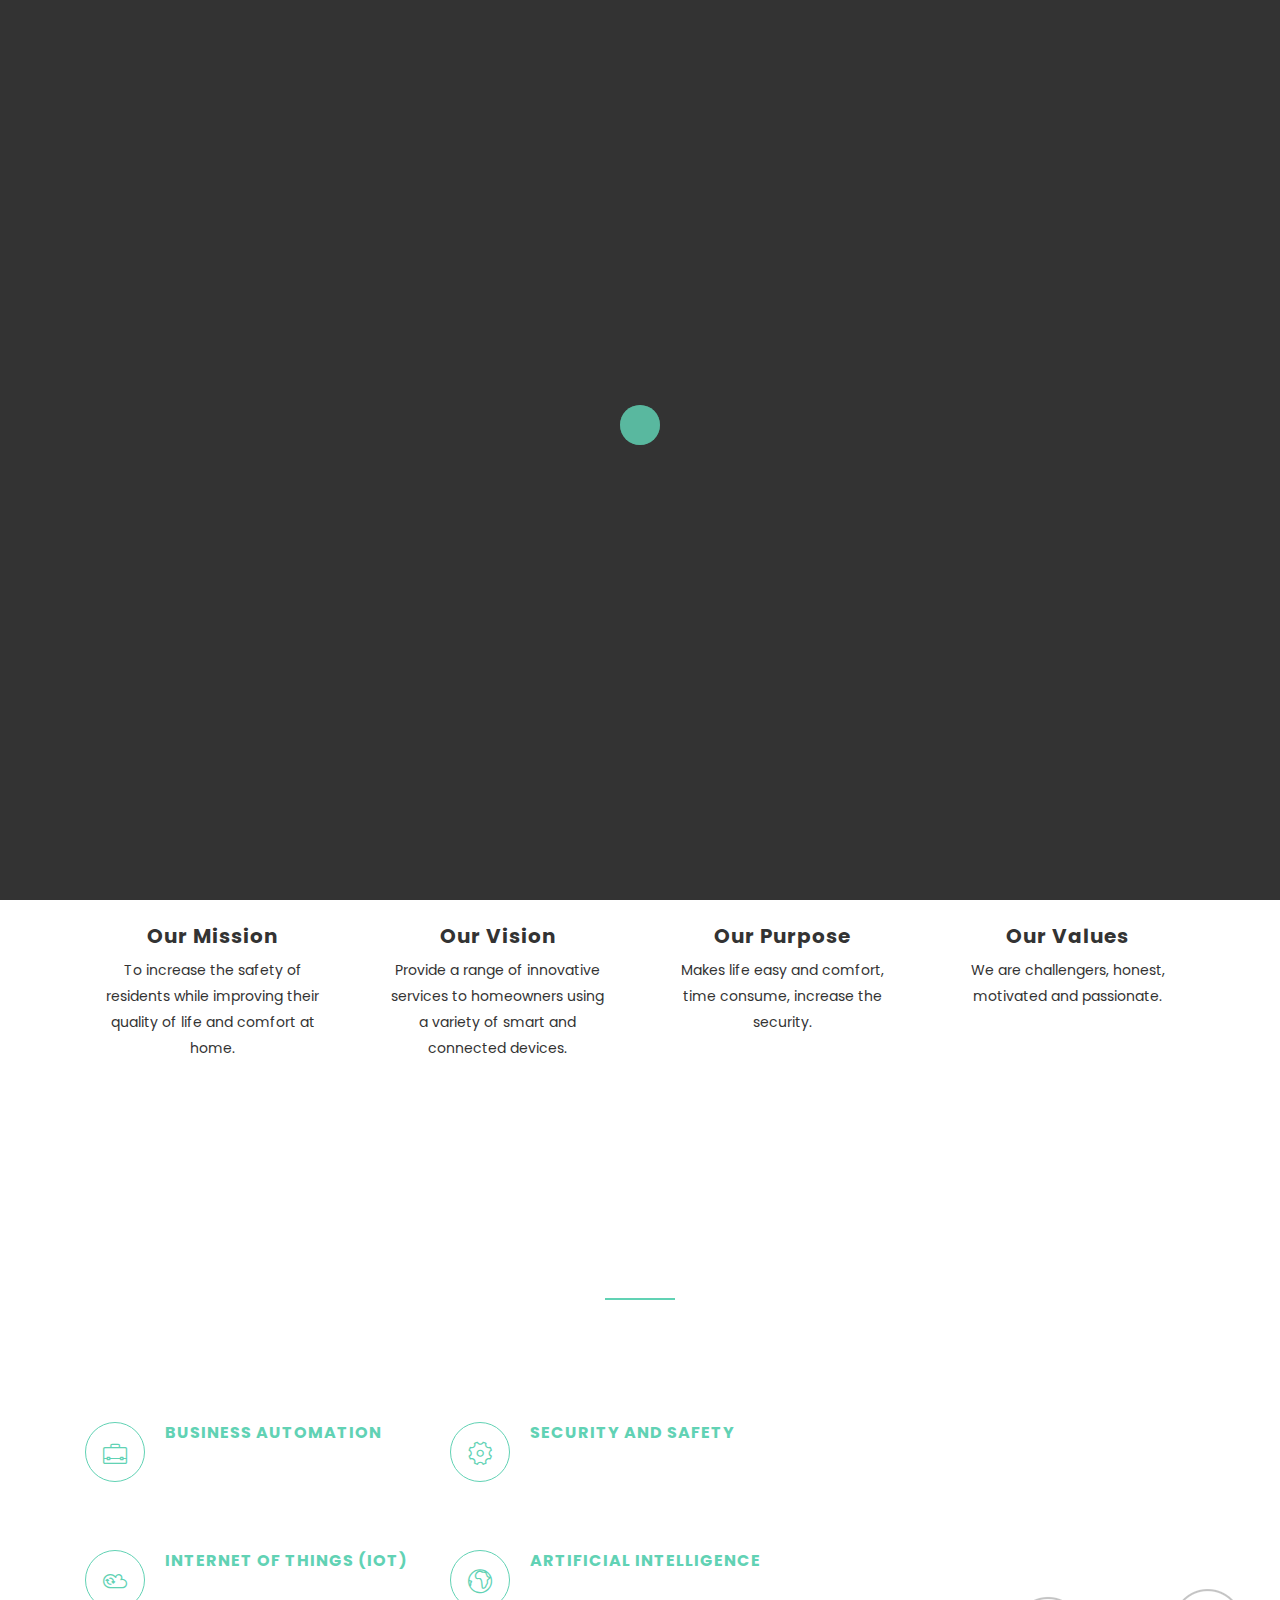
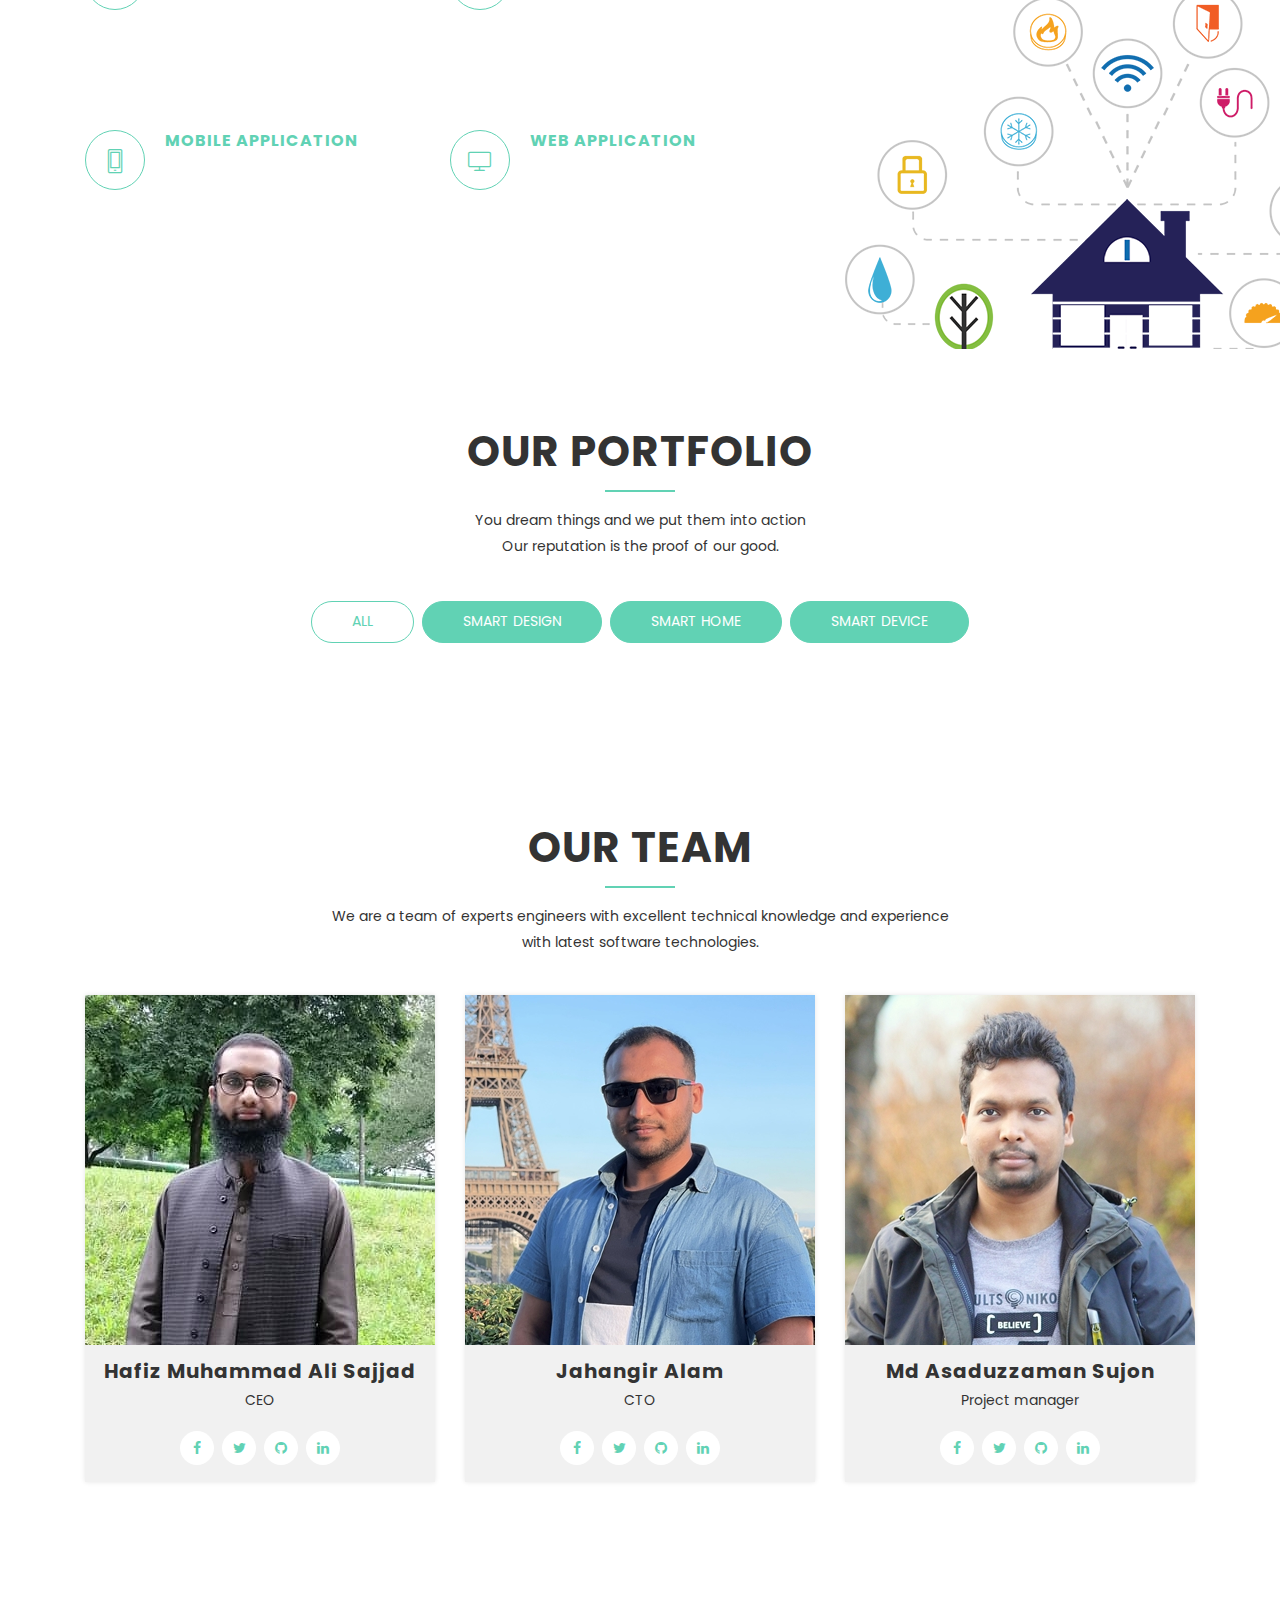
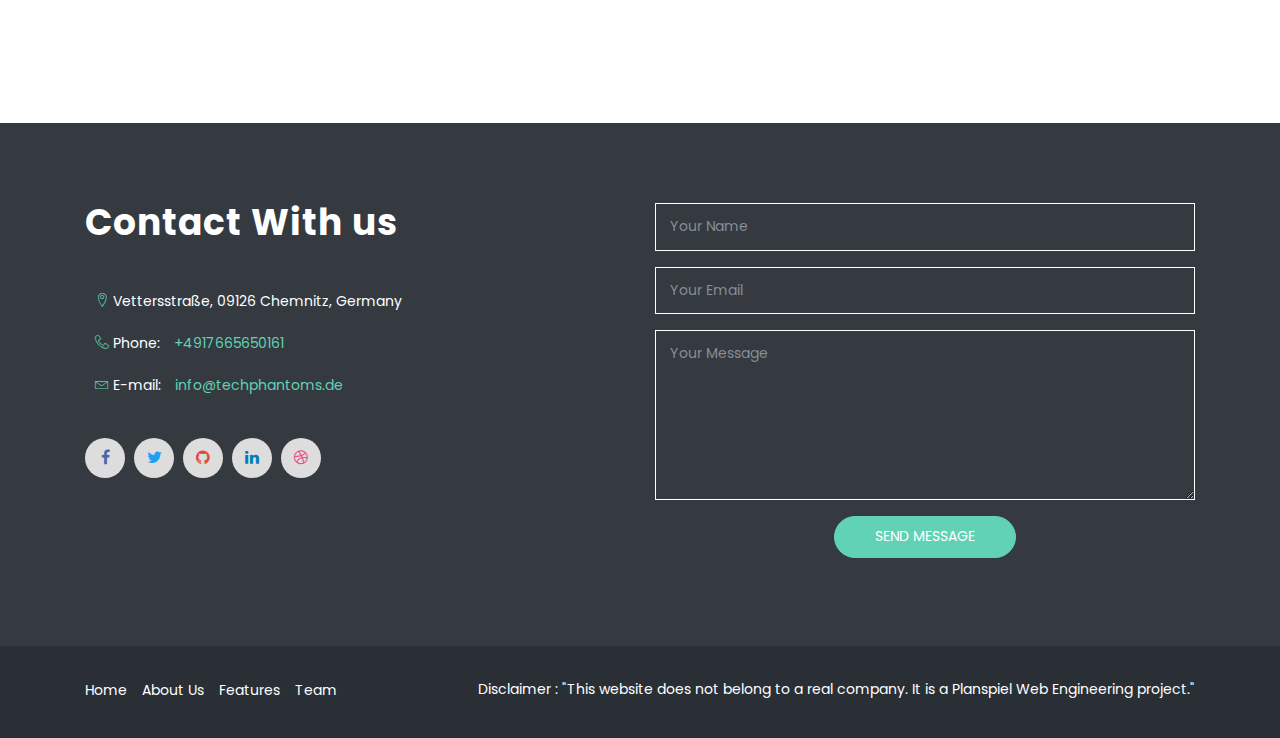
==== commit 41ed0e7f: "Update Conatct Form" ====
--- a/Tech Phantoms Website/index.html
+++ b/Tech Phantoms Website/index.html
@@ -446,7 +446,66 @@
     </div>
     <!-- Testimonial Section End -->
 
-  
+        <!-- Contact Section Start -->
+        <section id="contact" class="section" data-stellar-background-ratio="-0.2">      
+          <div class="contact-form">
+            <div class="container">
+              <div class="row">     
+                <div class="col-lg-6 col-sm-6 col-xs-12">
+                  <div class="contact-us">
+                    <h3>Contact With us</h3>
+                    <div class="contact-address">
+                      <p><span class="lnr lnr-map-marker"></span> Vettersstraße, 09126 Chemnitz, Germany </p>
+                      <p class="phone"> <span class="lnr lnr-phone-handset"></span> Phone: <span> +4917665650161 </span></p>
+                      <p class="email"><span class="lnr lnr-envelope"></span> E-mail: <span> info@techphantoms.de </span></p>
+                    </div>
+                    <div class="social-icons">
+                      <ul>
+                        <li class="facebook"><a href="https://www.facebook.com/Tech-Phantoms-108606914973220"  target="_blank"><i class="fa fa-facebook"></i></a></li>
+                        <li class="twitter"><a href="https://twitter.com/TechPhantoms2" target="_blank"><i class="fa fa-twitter"></i></a></li>
+                        <li class="github"><a href="https://github.com/techphantoms2022" target="_blank"><i class="fa fa-github"></i></a></li>
+                        <li class="linkedin"><a href="https://www.linkedin.com/in/tech-phantoms-a25787226/" target="_blank"><i class="fa fa-linkedin"></i></a></li>
+                        <li class="dribbble"><a href="https://dribbble.com/techphantoms2022" target="_blank"><i class="fa fa-dribbble"></i></a></li>
+                      </ul>
+                    </div>
+                  </div>
+                </div>     
+                <div class="col-lg-6 col-sm-6 col-xs-12">
+                  <div class="contact-block">
+                    <form id="contactForm">
+                      <div class="row">
+                        <div class="col-md-12">
+                          <div class="form-group">
+                            <input type="text" class="form-control" id="name" name="name" placeholder="Your Name" required data-error="Please enter your name">
+                            <div class="help-block with-errors"></div>
+                          </div>                                 
+                        </div>
+                        <div class="col-md-12">
+                          <div class="form-group">
+                            <input type="text" placeholder="Your Email" id="email" class="form-control" name="name" required data-error="Please enter your email">
+                            <div class="help-block with-errors"></div>
+                          </div> 
+                        </div>
+                        <div class="col-md-12">
+                          <div class="form-group"> 
+                            <textarea class="form-control" id="message" placeholder="Your Message" rows="8" data-error="Write your message" required></textarea>
+                            <div class="help-block with-errors"></div>
+                          </div>
+                          <div class="submit-button text-center">
+                            <button class="btn btn-common" id="submit" type="submit">Send Message</button>
+                            <div id="msgSubmit" class="h3 text-center hidden"></div> 
+                            <div class="clearfix"></div> 
+                          </div>
+                        </div>
+                      </div>            
+                    </form>
+                  </div>
+                </div>
+              </div>
+            </div>
+          </div>           
+        </section>
+        <!-- Contact Section End -->
 
     <!-- Footer Section Start -->
     <footer>          
